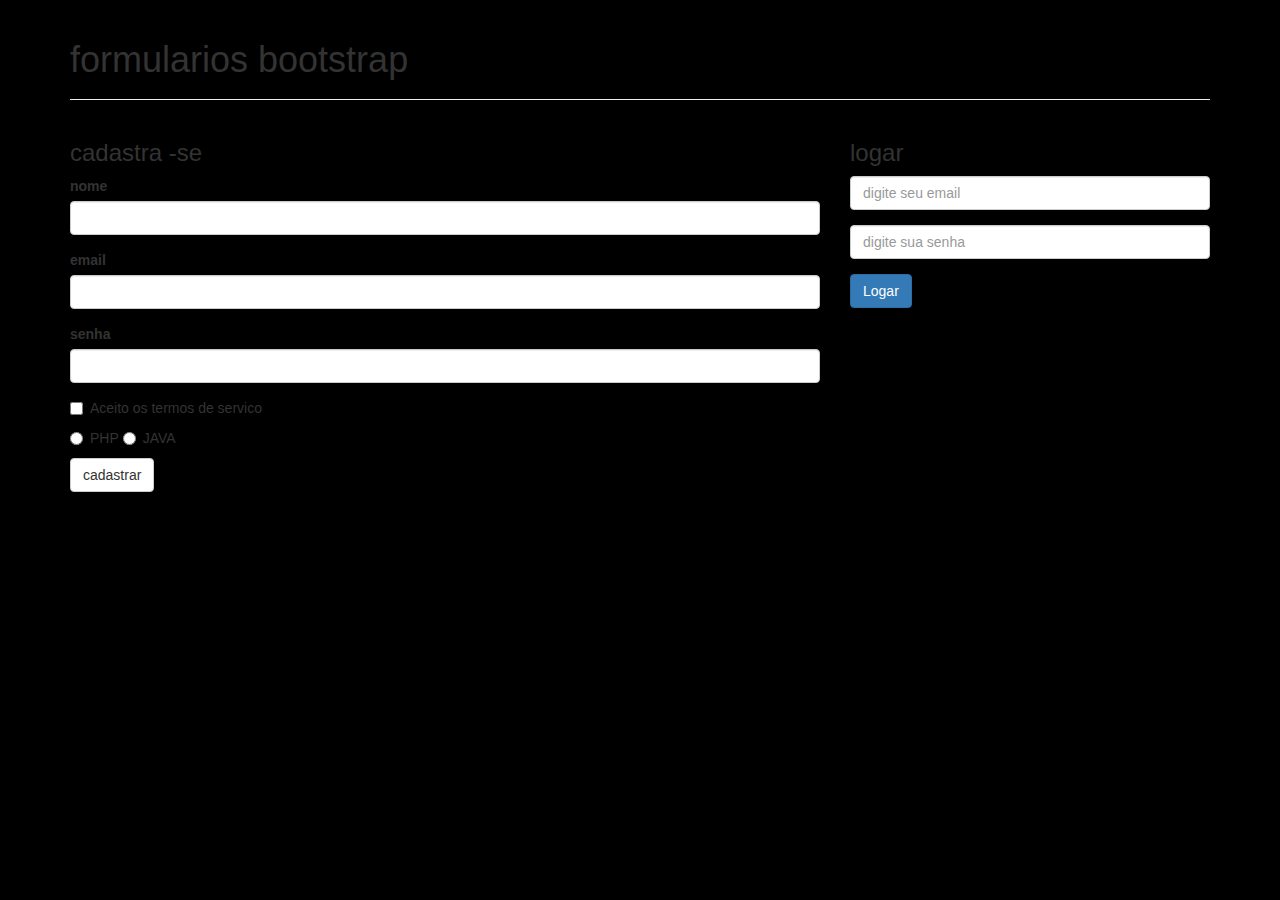
==== 101 - formulario.html @ 8f5d42b1 "bootstrap version 3.3.7" ====
<!doctype html>
<html lang="en">
  <head>
    <!-- Required meta tags -->
    <meta charset="utf-8">
    <meta name="viewport" content="width=device-width, initial-scale=1">

    <!-- Bootstrap CSS -->
    <link href="bootstrap/css/bootstrap.min.css" rel="stylesheet">

    <link rel="stylesheet" type="text/css" href="estilo.css">

    <title>formulario</title>

    <style type="text/css">
      body{
        background-color: black;
      }
    </style>
  </head>
  <body>
   
      <div class="container">
        
        <div class="page-header">
          <h1>formularios bootstrap</h1>
        </div>

        <div class="row">

          <div class="col-sm-8">
            <h3>cadastra -se</h3>


          <form>
            <div class="form-group">
              <label for="nome">nome</label>
              <input type="text" class="form-control" id="nome">
            </div>   

            <div class="form-group">
              <label for="email">email</label>
              <input type="email" class="form-control" id="email" name="email">
            </div> 

            <div class="form-group">
              <label for="senha">senha</label>
              <input type="email" class="form-control" id="senha">
            </div>  

            <div class="checkbox">
              <label>
                <input type="checkbox"> Aceito os termos de servico
              </label>

            </div>

            <div class="radio">
              <label>
                <input type="radio" name="opcoes"> PHP
              </label>

              <label>
                <input type="radio" name="opcoes"> JAVA
              </label>

            </div>

            <button type="submit" class="btn btn-default">cadastrar</button>

          </form>
          
          </div>

          <div class="col-sm-4">
            <h3>logar</h3>

            <div class="form-group">
              <input type="email" class="form-control" id="email" placeholder="digite seu email">
            </div>

             <div class="form-group">
              <input type="password" class="form-control" id="senha" placeholder="digite sua senha">
            </div>

            <button type="submit" class="btn btn-primary">Logar</button>
         
          </div>


        </div>
      
      </div>

    <!-- Optional JavaScript; choose one of the two! -->

    <!-- Option 1: Bootstrap Bundle with Popper -->
    <script src="bootstrap/js/bootstrap.bundle.min.js"></script>

    <!-- Option 2: Separate Popper and Bootstrap JS -->
    <!--
    <script src="https://cdn.jsdelivr.net/npm/@popperjs/core@2.10.2/dist/umd/popper.min.js" integrity="sha384-7+zCNj/IqJ95wo16oMtfsKbZ9ccEh31eOz1HGyDuCQ6wgnyJNSYdrPa03rtR1zdB" crossorigin="anonymous"></script>
    <script src="https://cdn.jsdelivr.net/npm/bootstrap@5.1.3/dist/js/bootstrap.min.js" integrity="sha384-QJHtvGhmr9XOIpI6YVutG+2QOK9T+ZnN4kzFN1RtK3zEFEIsxhlmWl5/YESvpZ13" crossorigin="anonymous"></script>
    -->
  </body>
</html>
---- estilo.css ----
.marcador{
	background: #fe9d9d;
	border:1px solid #f94646;
}

.marcador2{
	background: #5bf946;
	border:1px solid #36ae26;
}
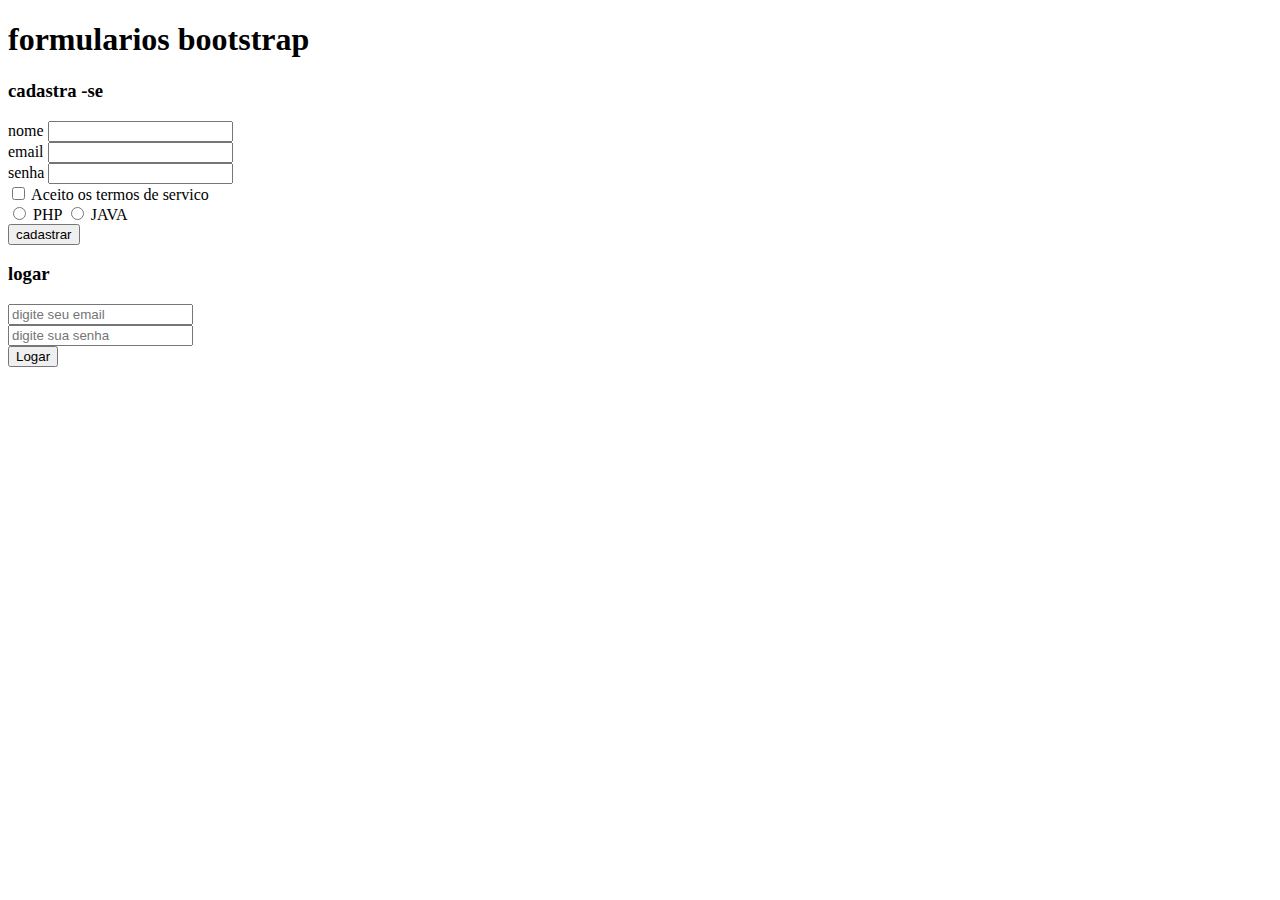
==== commit 7bf45fb2: "update to bootstrap 4" ====
--- a/101 - formulario.html
+++ b/101 - formulario.html
@@ -1,106 +1,124 @@
-<!doctype html>
-<html lang="en">
-  <head>
-    <!-- Required meta tags -->
-    <meta charset="utf-8">
-    <meta name="viewport" content="width=device-width, initial-scale=1">
-
-    <!-- Bootstrap CSS -->
-    <link href="bootstrap/css/bootstrap.min.css" rel="stylesheet">
-
-    <link rel="stylesheet" type="text/css" href="estilo.css">
-
-    <title>formulario</title>
-
-    <style type="text/css">
-      body{
-        background-color: black;
-      }
-    </style>
-  </head>
-  <body>
-   
-      <div class="container">
-        
-        <div class="page-header">
-          <h1>formularios bootstrap</h1>
-        </div>
-
-        <div class="row">
-
-          <div class="col-sm-8">
-            <h3>cadastra -se</h3>
-
-
-          <form>
-            <div class="form-group">
-              <label for="nome">nome</label>
-              <input type="text" class="form-control" id="nome">
-            </div>   
-
-            <div class="form-group">
-              <label for="email">email</label>
-              <input type="email" class="form-control" id="email" name="email">
-            </div> 
-
-            <div class="form-group">
-              <label for="senha">senha</label>
-              <input type="email" class="form-control" id="senha">
-            </div>  
-
-            <div class="checkbox">
-              <label>
-                <input type="checkbox"> Aceito os termos de servico
-              </label>
-
-            </div>
-
-            <div class="radio">
-              <label>
-                <input type="radio" name="opcoes"> PHP
-              </label>
-
-              <label>
-                <input type="radio" name="opcoes"> JAVA
-              </label>
-
-            </div>
-
-            <button type="submit" class="btn btn-default">cadastrar</button>
-
-          </form>
-          
-          </div>
-
-          <div class="col-sm-4">
-            <h3>logar</h3>
-
-            <div class="form-group">
-              <input type="email" class="form-control" id="email" placeholder="digite seu email">
-            </div>
-
-             <div class="form-group">
-              <input type="password" class="form-control" id="senha" placeholder="digite sua senha">
-            </div>
-
-            <button type="submit" class="btn btn-primary">Logar</button>
-         
-          </div>
-
-
-        </div>
-      
-      </div>
-
-    <!-- Optional JavaScript; choose one of the two! -->
-
-    <!-- Option 1: Bootstrap Bundle with Popper -->
-    <script src="bootstrap/js/bootstrap.bundle.min.js"></script>
-
-    <!-- Option 2: Separate Popper and Bootstrap JS -->
-    <!--
-    <script src="https://cdn.jsdelivr.net/npm/@popperjs/core@2.10.2/dist/umd/popper.min.js" integrity="sha384-7+zCNj/IqJ95wo16oMtfsKbZ9ccEh31eOz1HGyDuCQ6wgnyJNSYdrPa03rtR1zdB" crossorigin="anonymous"></script>
-    <script src="https://cdn.jsdelivr.net/npm/bootstrap@5.1.3/dist/js/bootstrap.min.js" integrity="sha384-QJHtvGhmr9XOIpI6YVutG+2QOK9T+ZnN4kzFN1RtK3zEFEIsxhlmWl5/YESvpZ13" crossorigin="anonymous"></script>
-    -->
-  </body>
+<!doctype html>
+<html lang="en">
+  <head>
+    <!-- Required meta tags -->
+    <meta charset="utf-8">
+    <meta name="viewport" content="width=device-width, initial-scale=1">
+
+    <!-- Bootstrap CSS 3.3.7
+    <link href="bootstrap/css/bootstrap.min.css" rel="stylesheet" >
+  -->
+
+    <!-- Bootstrap CSS 4.6-->
+    <link rel="stylesheet" href="https://cdn.jsdelivr.net/npm/bootstrap@4.6.2/dist/css/bootstrap.min.css" integrity="sha384-xOolHFLEh07PJGoPkLv1IbcEPTNtaed2xpHsD9ESMhqIYd0nLMwNLD69Npy4HI+N" crossorigin="anonymous">
+    <link rel="stylesheet" type="text/css" href="estilo.css">
+
+    <link rel="stylesheet" type="text/css" href="estilo.css">
+
+    <title>formulario</title>
+
+    
+  </head>
+  <body>
+    <!-- &  page header to class="pb-2 mt-4 mb-4 border-bottom"
+           exlication:
+           * pb-2 - padding bottom 2 spacer units
+           * mt-4 - margin top 4 spacer units
+           * mb-2 - margin bottom 2 spacer units
+           * border-bottom - border-bottom: 1px solid rgb(222, 226, 230)
+
+         &  btn-default to btn-secondary   
+         & eliminando class="form-group" apenas o form-control
+    -->
+   
+      <div class="container">
+        
+        <div class="pb-2 mt-4 mb-4 border-bottom">
+          <h1>formularios bootstrap</h1>
+        </div>
+
+        <div class="row">
+
+          <div class="col-sm-8">
+            <h3>cadastra -se</h3>
+
+
+          <form>
+            <div>
+              <label for="nome">nome</label>
+              <input type="text" class="form-control" id="nome">
+            </div>   
+
+            <div>
+              <label for="email">email</label>
+              <input type="email" class="form-control" id="email" name="email">
+            </div> 
+
+            <div>
+              <label for="senha">senha</label>
+              <input type="email" class="form-control" id="senha">
+            </div>  
+
+            <div class="checkbox">
+              <label>
+                <input type="checkbox"> Aceito os termos de servico
+              </label>
+
+            </div>
+
+            <div class="radio">
+              <label>
+                <input type="radio" name="opcoes"> PHP
+              </label>
+
+              <label>
+                <input type="radio" name="opcoes"> JAVA
+              </label>
+
+            </div>
+
+            <button type="submit" class="btn btn-secondary">cadastrar</button>
+
+          </form>
+          
+          </div>
+
+          <div class="col-sm-4">
+            <h3>logar</h3>
+
+            <div>
+              <input type="email" class="form-control" id="email" placeholder="digite seu email">
+            </div>
+
+             <div>
+              <input type="password" class="form-control" id="senha" placeholder="digite sua senha">
+            </div>
+
+            <button type="submit" class="btn btn-primary">Logar</button>
+         
+          </div>
+
+
+        </div>
+      
+      </div>
+
+    <!-- Optional JavaScript; choose one of the two! -->
+
+   <!-- Option 1: Bootstrap Bundle with Popper -->
+    <!-- Bootstrap CSS 3.3.7
+    <script src="bootstrap/js/bootstrap.bundle.min.js"></script>
+    -->
+
+    <!-- Bootstrap CSS 4.6 -->
+    <!-- js, bundle-->
+    <script src="https://cdn.jsdelivr.net/npm/jquery@3.5.1/dist/jquery.slim.min.js" integrity="sha384-DfXdz2htPH0lsSSs5nCTpuj/zy4C+OGpamoFVy38MVBnE+IbbVYUew+OrCXaRkfj" crossorigin="anonymous"></script>
+    <script src="https://cdn.jsdelivr.net/npm/bootstrap@4.6.2/dist/js/bootstrap.bundle.min.js" integrity="sha384-Fy6S3B9q64WdZWQUiU+q4/2Lc9npb8tCaSX9FK7E8HnRr0Jz8D6OP9dO5Vg3Q9ct" crossorigin="anonymous"></script>
+
+    <!-- Option 2: Separate Popper and Bootstrap JS -->
+    <!--
+    <script src="https://cdn.jsdelivr.net/npm/@popperjs/core@2.10.2/dist/umd/popper.min.js" integrity="sha384-7+zCNj/IqJ95wo16oMtfsKbZ9ccEh31eOz1HGyDuCQ6wgnyJNSYdrPa03rtR1zdB" crossorigin="anonymous"></script>
+    <script src="https://cdn.jsdelivr.net/npm/bootstrap@5.1.3/dist/js/bootstrap.min.js" integrity="sha384-QJHtvGhmr9XOIpI6YVutG+2QOK9T+ZnN4kzFN1RtK3zEFEIsxhlmWl5/YESvpZ13" crossorigin="anonymous"></script>
+    -->
+  </body>
 </html>